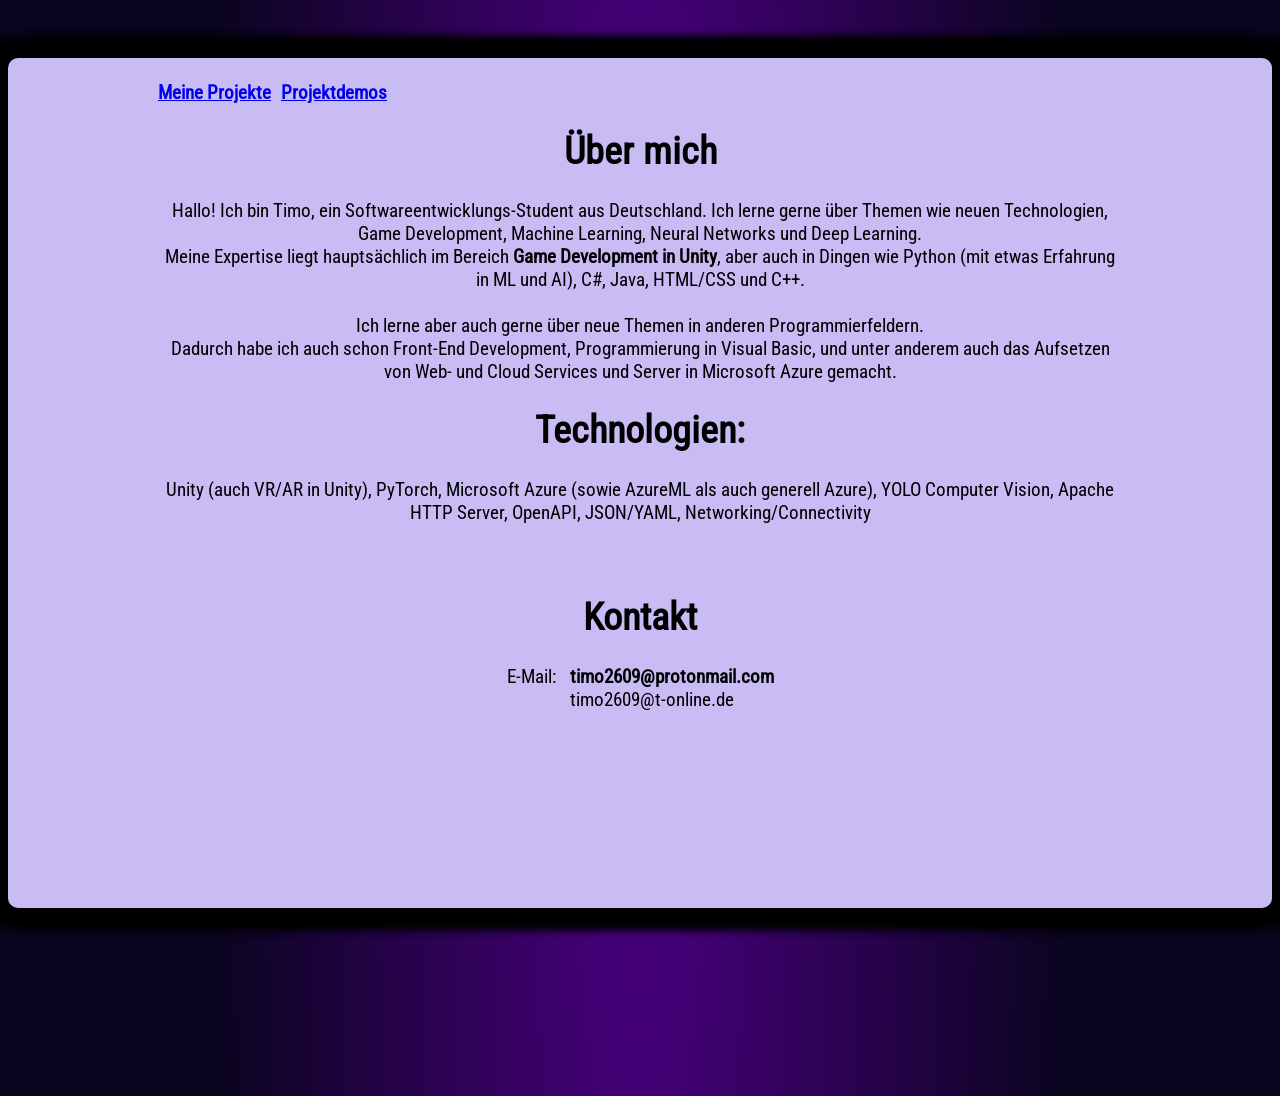
==== index.html @ 4a34ccf1 "initial commit" ====
﻿<!DOCTYPE html>

<html lang="en" xmlns="http://www.w3.org/1999/xhtml">

<head>
    <link rel="stylesheet" href="styles.css">
    <meta charset="utf-8" />
    <title>Timo L.</title>
    <meta name="viewport" content="width=device-width, initial-scale=1.0">
</head>

<body>
    <main>
        <nav>
            <br />
            <a href="./projects/"><b>Meine Projekte</b></a><a style="margin-left: 10px;" href="./projects/demos/"><b>Projektdemos</b></a>
        </nav>
        <div>
            <h1>Über mich</h1>
            Hallo! Ich bin Timo, ein Softwareentwicklungs-Student aus Deutschland. Ich lerne gerne über Themen wie
            neuen Technologien, Game Development, Machine Learning, Neural Networks und Deep Learning. <br />
            Meine Expertise liegt hauptsächlich im Bereich <b>Game Development in Unity</b>, aber auch
            in Dingen wie Python (mit etwas Erfahrung in ML und AI), C#, Java, HTML/CSS und C++. <br />
            <br />
            Ich lerne aber auch gerne über neue Themen in anderen Programmierfeldern. <br />
            Dadurch habe ich auch schon Front-End Development, Programmierung in Visual Basic,
            und unter anderem auch das Aufsetzen von Web- und Cloud Services und Server in Microsoft Azure gemacht. <br />
        </div>

        <div id="pagebreak">
            <h1>Technologien:</h1>
            Unity (auch VR/AR in Unity), PyTorch, Microsoft Azure (sowie AzureML als auch generell Azure), YOLO Computer
            Vision, Apache HTTP Server, OpenAPI, JSON/YAML, Networking/Connectivity <br />
        </div>
        <div class="contact">
            <br /><br />
            <h1>Kontakt</h1>
                <div>
                    E-Mail:
                    <div style="display: inline-block; text-align: start; vertical-align: top; margin: 0; margin-left: 10px;">
                    <b>timo2609@protonmail.com</b><br />
                    timo2609@t-online.de</div>
                </div>
        </div>
    </main>
</body>

</html>
---- styles.css ----
@font-face {
    font-family: "Roboto Condensed";
    src: url(./font/roboto-condensed-regular.woff2) format("woff2");
}

html {
    font-family: "Roboto Condensed";
    padding: 0;
    margin: 0;
    overflow: auto;
    --fore: hsl(253, 74%, 85%);
    --back: hsl(253, 74%, 7%);
}

body {
    min-height: 1080px;
    color: white;
    background: 
    radial-gradient(
        67% 650% at center,
        indigo 0,
        var(--back) 50%);
    text-align: center;
    display: flex;
    justify-content: center;

}

main {
    font-size: 19px;
    margin-top: 50px;
    width: 1340px;
    height: 850px;
    background-color: var(--fore);
    border: 5px;
    border-radius: 10px;
    box-shadow:
     15px 15px 10px 5px black,
    -15px 15px 10px 5px black,
    15px -15px 10px 5px black,
    -15px -15px 10px 5px black;
}

main div, nav {
    margin: 0 150px;
    background-color: var(--fore);
    color: black;

}


main nav {
    text-align: left;
}

.contact {
    padding-top: 0;
} 

.rainbow-text {
 background-clip: text;
 animation: rainbow 4s infinite;
}

@keyframes rainbow {
    0% {color: red;}
    20% {color: orange;}
    40% {color: yellow;}
    60% {color: green;}
    80% {color: pink;}
    100% {color: red}
}
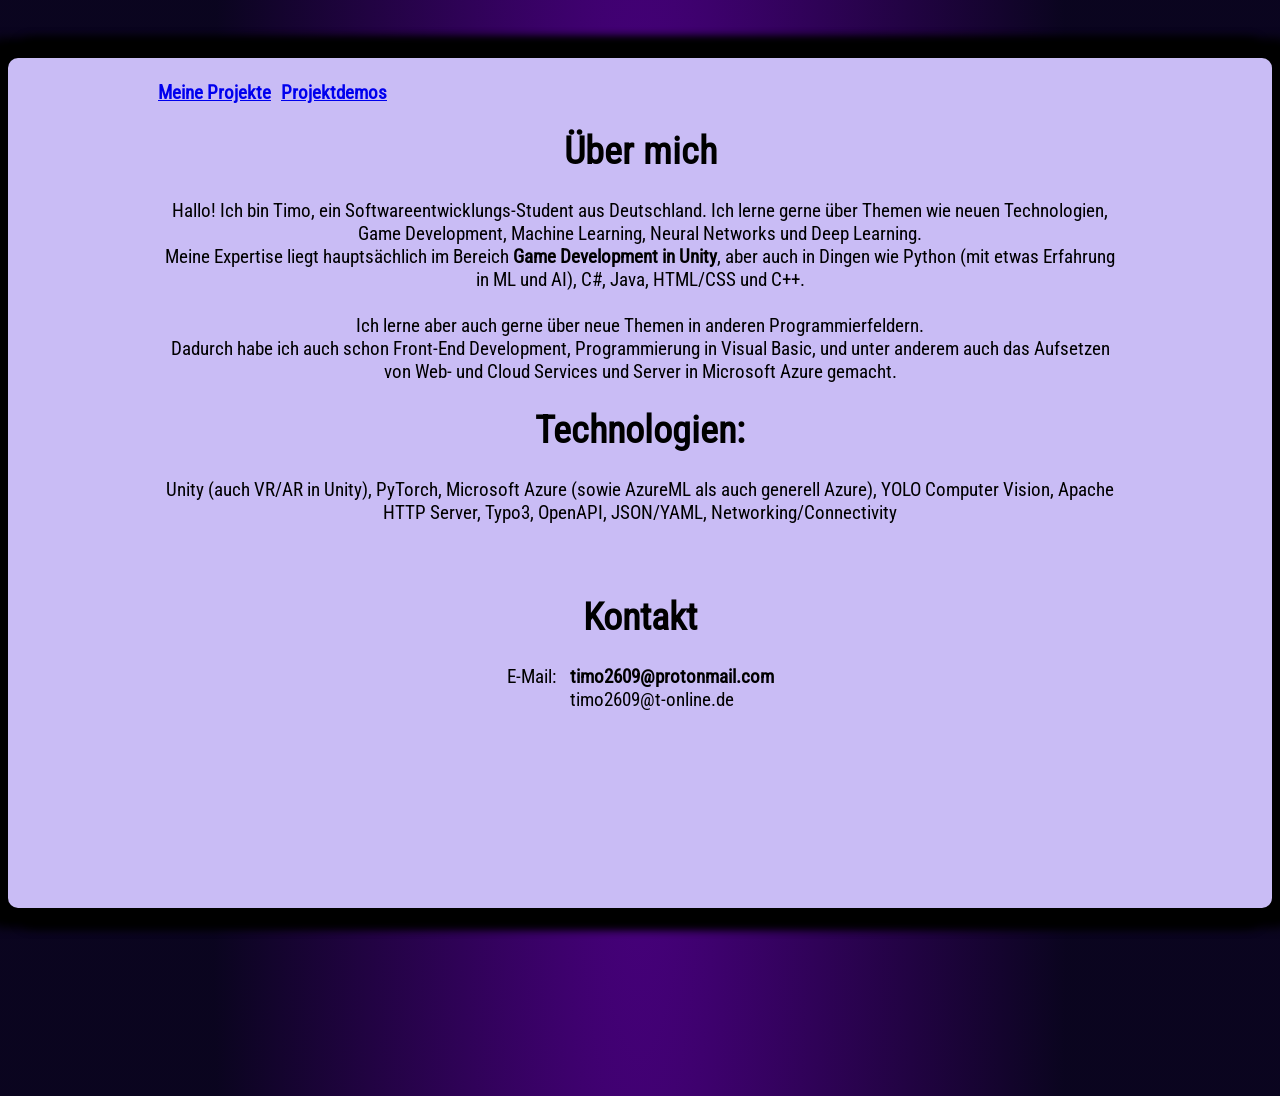
==== commit 28550b96: "change some things" ====
--- a/index.html
+++ b/index.html
@@ -30,7 +30,7 @@
         <div id="pagebreak">
             <h1>Technologien:</h1>
             Unity (auch VR/AR in Unity), PyTorch, Microsoft Azure (sowie AzureML als auch generell Azure), YOLO Computer
-            Vision, Apache HTTP Server, OpenAPI, JSON/YAML, Networking/Connectivity <br />
+            Vision, Apache HTTP Server, Typo3, OpenAPI, JSON/YAML, Networking/Connectivity <br />
         </div>
         <div class="contact">
             <br /><br />
